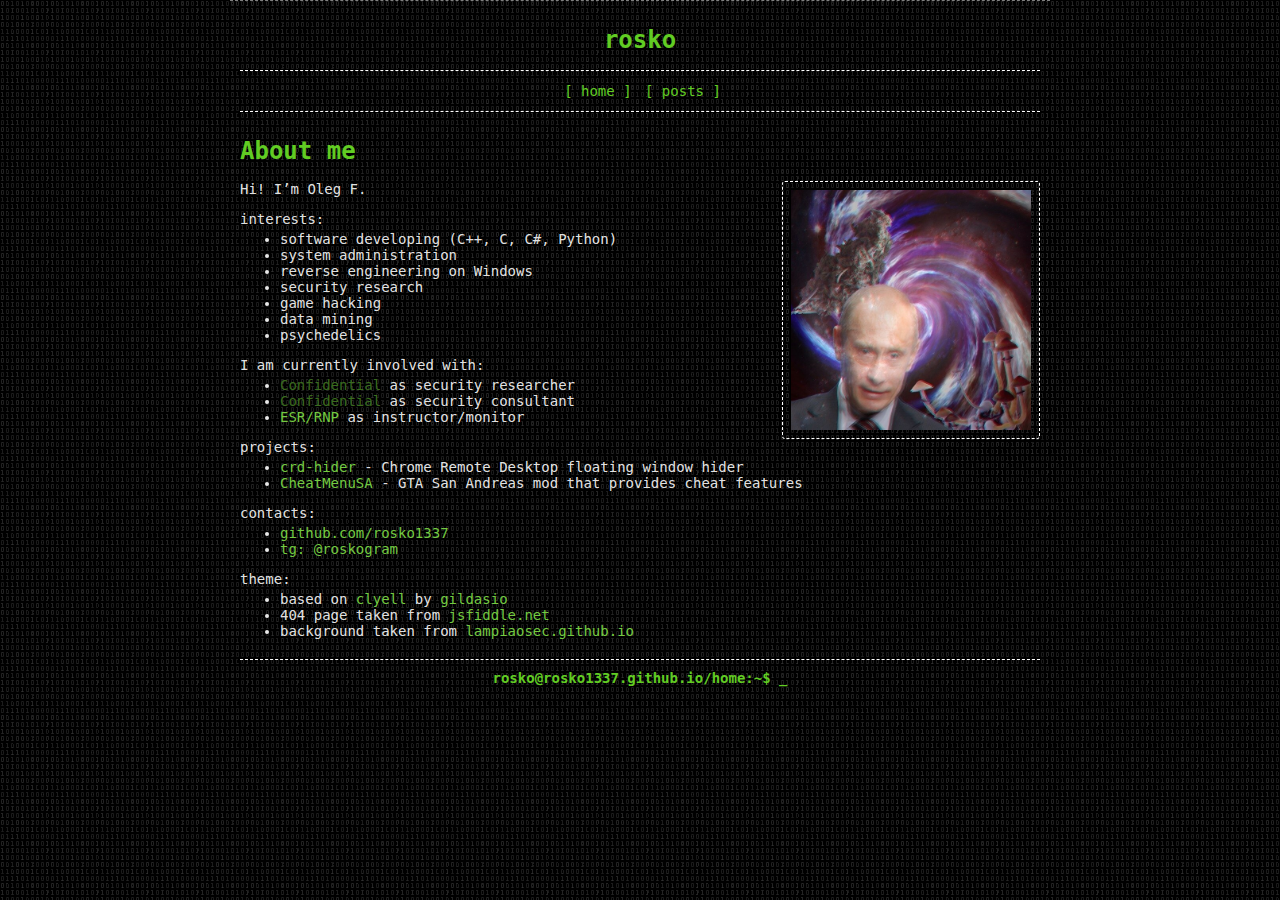
==== index.html @ 86880964 "first commit" ====
<!DOCTYPE html>
<html>
    <head>
        <title>rosko</title>
        <meta charset="utf-8">
        <meta name="description" content="I know that what I'm doing looks stupid, but I'm a big boy and really want to do this.">
        <meta http-equiv="X-UA-Compatible" content="IE=edge">
        <meta name="viewport" content="width=device-width, initial-scale=1">
        <link rel="stylesheet" href="/style.css">
        <link rel="shortcut icon" href="/assets/img/favicon.jpg">
    </head>
    <body>
        <div class="container">
            <header class="row">
                <div class="col-lg-8 col-lg-offset-2">
                    <h1 class="">rosko</h1>
                </div>
            </header>
    
            <div class="row">
                <div class="col-lg-8 col-lg-offset-2">
                    <div class="menu">
                        <ul>
                            <li><a href="/">[ home ]</a></li>
                            <li><a href="/posts.html">[ posts ]</a></li>
                        </ul>
                    </div>
                </div>
            </div>

            <main>
                <div class="row">
                    <div class="col-lg-8 col-lg-offset-2">
                        <main>
                            <div class="post">
                                <header class="post-header">
                                    <h1>About me</h1>
                                </header>

                                <article class="post-content-about">
                                    <p><img src="/assets/img/favicon.jpg" alt="abcdef" style="width: 30%; float: right" /></p>

                                    <p>Hi! I’m Oleg F.</p>

                                    <p>interests:</p>
                                    <ul>
                                        <li>software developing (C++, C, C#, Python)</li>
                                        <li>system administration</li>
                                        <li>reverse engineering on Windows</li>
                                        <li>security research</li>
                                        <li>game hacking</li>
                                        <li>data mining</li>
                                        <li>psychedelics</li>
                                    </ul>

                                    <p>I am currently involved with:</p>
                                    <ul>
                                        <li><a href="">Confidential</a> as security researcher</li>
                                        <li><a href="">Confidential</a> as security consultant</li>
                                        <li><a href="https://esr.rnp.br">ESR/RNP</a> as instructor/monitor</li>
                                    </ul>

                                    <p>projects:</p>
                                    <ul>
                                        <li><a href="https://github.com/rosko1337/crd-hider">crd-hider</a> - Chrome Remote Desktop floating window hider</li>
                                        <li><a href="https://github.com/rosko1337/CheatMenuSA">CheatMenuSA</a> - GTA San Andreas mod that provides cheat features</li>
                                    </ul>

                                    <p>contacts:</p>
                                    <ul>
                                        <li><a href="https://github.com/rosko1337">github.com/rosko1337</a></li>
                                        <li><a href="https://t.me/roskogram">tg: @roskogram</a></li>
                                    </ul>

                                    <p>theme:</p>
                                    <ul>
                                        <li>based on <a href="https://gildasio.github.io/clyell/">clyell</a> by <a href="https://github.com/gildasio">gildasio</a></li>
                                        <li>404 page taken from <a href="https://jsfiddle.net/">jsfiddle.net</a></li>
                                        <li>background taken from <a href="https://lampiaosec.github.io/">lampiaosec.github.io</a></li>
                                    </ul>
                                </article>
                            </div>
                        </main>
                    </div>
                </div>
            </main>
    
            <div class="row">
                <div class="col-lg-8 col-lg-offset-2">
                    <footer>
                        rosko@rosko1337.github.io/home:~$ <span class="cursor">_</span>
                    </footer>
                </div>
            </div>
        </div>
    </body>
</html>
---- style.css ----
body {
    min-height: 100vh;
    height: 100%;
    background-color: rgb(25,26,27);
    background-image: url("/assets/img/background.gif");
    margin: 0;
}

.container {
    max-width: 800px;
    border-top: 1px dashed rgba(255,255,255,0.5);
    margin: 0 auto;
    padding: 0 10px;
    font-family: monospace;
    font-size: 14px;
    line-height: unset !important;
    color: rgba(255,255,255,0.9);
    text-align: center;
}
h1 {
  color: #61cc23;
  font-size: 24px;
  font-family: monospace;
  font-weight: bold;
}
h2 { color: rgba(97, 204, 35,0.7); }
h3 { color: rgba(97, 204, 35,0.6); }
h4 { color: rgba(97, 204, 35,0.5); }
h5 { color: rgba(97, 204, 35,0.4); }
h6 { color: rgba(97, 204, 35,0.3); }
footer {
    color: #61cc23;
    font-weight: bold;
    border-top: dashed 1px rgba(255,255,255);
    margin: 20px auto 15px;
    padding-top: 10px;
}
header {
    margin-top: 25px;
    margin-bottom: 10px;
    color: #61cc23;
}
header p {
    text-align: left;
    margin: 0;
    /* color: rgba(220,220,0,0.7); */
    color: rgba(255,255,255,0.5);
}
a {
    text-decoration: none;
    color: #61cc23;
}
a:visited {
    color: #3a6b1e;
}

@keyframes cursor-blink {
    0% { opacity: 1.0; }
    50% { opacity: 0.0; }
    100% { opacity: 1.0; }
}

.cursor {
    animation: cursor-blink 1.5s step-end infinite;
}

@keyframes fa-author-colors {
    0% {
        transform: rotateX(17deg) rotateY(9deg);
    }
    10% {
        transform: rotateX(27deg) rotateY(0deg);
    }
    30% {
        transform: rotateX(37deg) rotateY(19deg);
    }
    50% {
        transform: rotateX(-57deg) rotateY(9deg);
    }
    70% {
        transform: rotateX(20deg) rotateY(-10deg);
    }
    90% {
        transform: rotateX(17deg) rotateY(9deg);
    }
    100% {
        transform: rotateX(-32deg) rotateY(19deg);
    }
}

.mCont {
    text-align: center;
    perspective: 320px;
}

.mCont h1 {
    font-weight: 700;
    font-size: 24em;
    margin: 10% 0 30px;
    font-family: "Monaco", "Andale Mono", "Lucida Console", "Bitstream Vera Sans Mono", "Courier New", Courier, monospace;
    transform: rotateX(17deg) rotateY(9deg);
    transform-style: preserve-3d;
    animation: fa-author-colors 50s infinite;
}

.post-content-about ul {
    margin-top: -10px;
}

.menu {
    border-top: 1px dashed rgba(255,255,255);
    border-bottom: 1px dashed rgba(255,255,255);
    margin-bottom: 10px;
}
.menu ul {
    margin-top: 12px;
    margin-bottom: 12px;
    padding-left: 0px;
}
.menu ul li {
    display: inline;
    margin-left: 5px;
}
.menu ul li a {
    text-decoration: none;
    color: #61cc23;
}
.menu ul li a:hover {
    font-weight: 900;
}
main {
    text-align: justify;
}
a:hover {
		color: #61cc23;
}
pre {
    /*background-color: rgba(255,255,255,0.05);*/
    background-color: #121212;
    border: 1px dashed rgba(255,255,255,0.5);
    padding: 8px;
    -webkit-border-radius: 3px;
    -moz-border-radius: 3px;
    border-radius: 3px;
    overflow:auto;
		font-family: monospace;
		font-size: 12px;
		color: rgba(255,255,255,0.4);
}
img {
    max-width: 80%;
    display: block;
    margin-left: auto;
    margin-right: auto;
    border: 1px dashed rgba(255,255,255);
    padding: 8px;
    -webkit-border-radius: 3px;
    -moz-border-radius: 3px;
    border-radius: 3px;
}
iframe {
    width: 750px;
    height: 400px;
    border: 1px dashed rgba(255,255,255,0.5);
    padding: 8px;
		margin-bottom: 10px;
    -webkit-border-radius: 3px;
    -moz-border-radius: 3px;
    border-radius: 3px;
}
.feed-recomendation {
	border-top: 1px dashed rgba(255,255,255,0.5);
	border-bottom: 1px dashed rgba(255,255,255,0.5);
	margin-top: 10px;
	padding-top: 10px;
	padding-bottom: 10px;
}

/* Table style */
audio {
  width: 90%;
}

table {
    width: 100%;
    border-collapse: collapse;
    text-align: center;
}

th, td {
    border: 1px dashed rgba(255, 255, 255, 0.5);
    text-align: center;
    padding: 5px;
}

caption {
    display: none;
}

/* End Table style */

.comment {
    color: rgba(255,255,255,0.3);
}
.reserved, main li > a {
    color: #74ca42;
}
.string {
    color: #74ca42;
}
.function {
    color: rgba(255,255,255,0.5);
}
.number {
    color: rgba(255,255,255,0.7);
}

blockquote {
    border-left: solid 5px rgba(255,255,255,0.4);
    padding-left: 5px;
    margin: unset;
    font-size: 14px;
}

code {
    background: none !important;
    color: rgba(255,255,255,0.4);
}

/* Source: https://github.com/systemd/systemd/blob/4d74273d69d364fd2a97d9867feac26861964514/docs/style.css#L254 */
.highlight, .highlight .w {
color: #d0d0d0;
}
.highlight .err {
color: #151515;
background-color: #ac4142;
}
.highlight .c, .highlight .ch, .highlight .cd, .highlight .cm, .highlight .cpf, .highlight .c1, .highlight .cs {
color: #505050;
}
.highlight .cp {
color: #f4bf75;
}
.highlight .nt {
color: #f4bf75;
}
.highlight .o, .highlight .ow {
color: #d0d0d0;
}
.highlight .p, .highlight .pi {
color: #d0d0d0;
}
.highlight .gi {
color: #90a959;
}
.highlight .gd {
color: #ac4142;
}
.highlight .gh {
color: #6a9fb5;
font-weight: bold;
}
.highlight .k, .highlight .kn, .highlight .kp, .highlight .kr, .highlight .kv {
color: #aa759f;
}
.highlight .kc {
color: #d28445;
}
.highlight .kt {
color: #d28445;
}
.highlight .kd {
color: #d28445;
}
.highlight .s, .highlight .sb, .highlight .sc, .highlight .dl, .highlight .sd, .highlight .s2, .highlight .sh, .highlight .sx, .highlight .s1 {
color: #90a959;
}
.highlight .sa {
color: #aa759f;
}
.highlight .sr {
color: #75b5aa;
}
.highlight .si {
color: #8f5536;
}
.highlight .se {
color: #8f5536;
}
.highlight .nn {
color: #f4bf75;
}
.highlight .nc {
color: #f4bf75;
}
.highlight .no {
color: #f4bf75;
}
.highlight .na {
color: #6a9fb5;
}
.highlight .m, .highlight .mb, .highlight .mf, .highlight .mh, .highlight .mi, .highlight .il, .highlight .mo, .highlight .mx {
color: #90a959;
}
.highlight .ss {
color: #90a959;
}
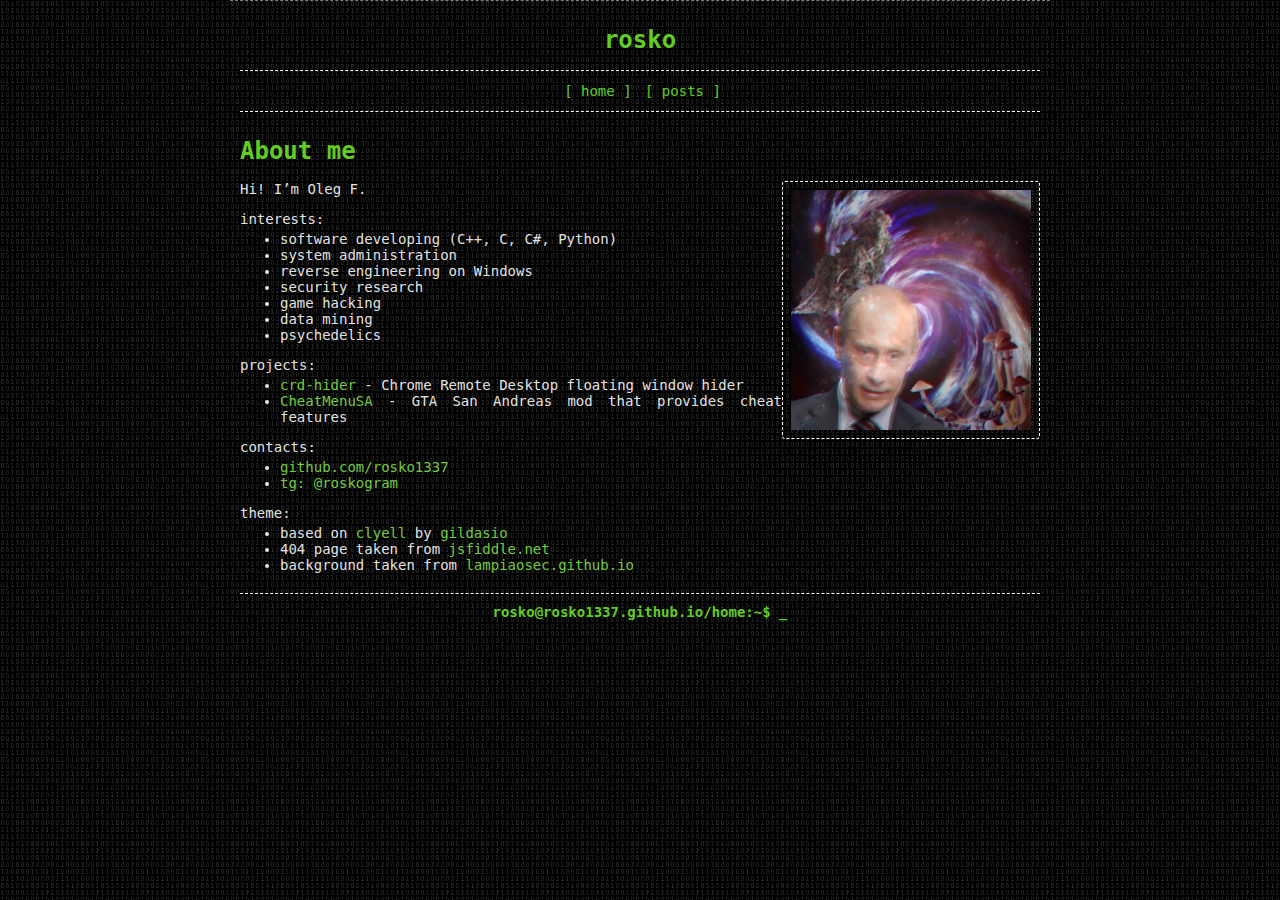
==== commit bdc56dd0: "whoopsie" ====
--- a/index.html
+++ b/index.html
@@ -53,13 +53,6 @@
                                         <li>psychedelics</li>
                                     </ul>
 
-                                    <p>I am currently involved with:</p>
-                                    <ul>
-                                        <li><a href="">Confidential</a> as security researcher</li>
-                                        <li><a href="">Confidential</a> as security consultant</li>
-                                        <li><a href="https://esr.rnp.br">ESR/RNP</a> as instructor/monitor</li>
-                                    </ul>
-
                                     <p>projects:</p>
                                     <ul>
                                         <li><a href="https://github.com/rosko1337/crd-hider">crd-hider</a> - Chrome Remote Desktop floating window hider</li>
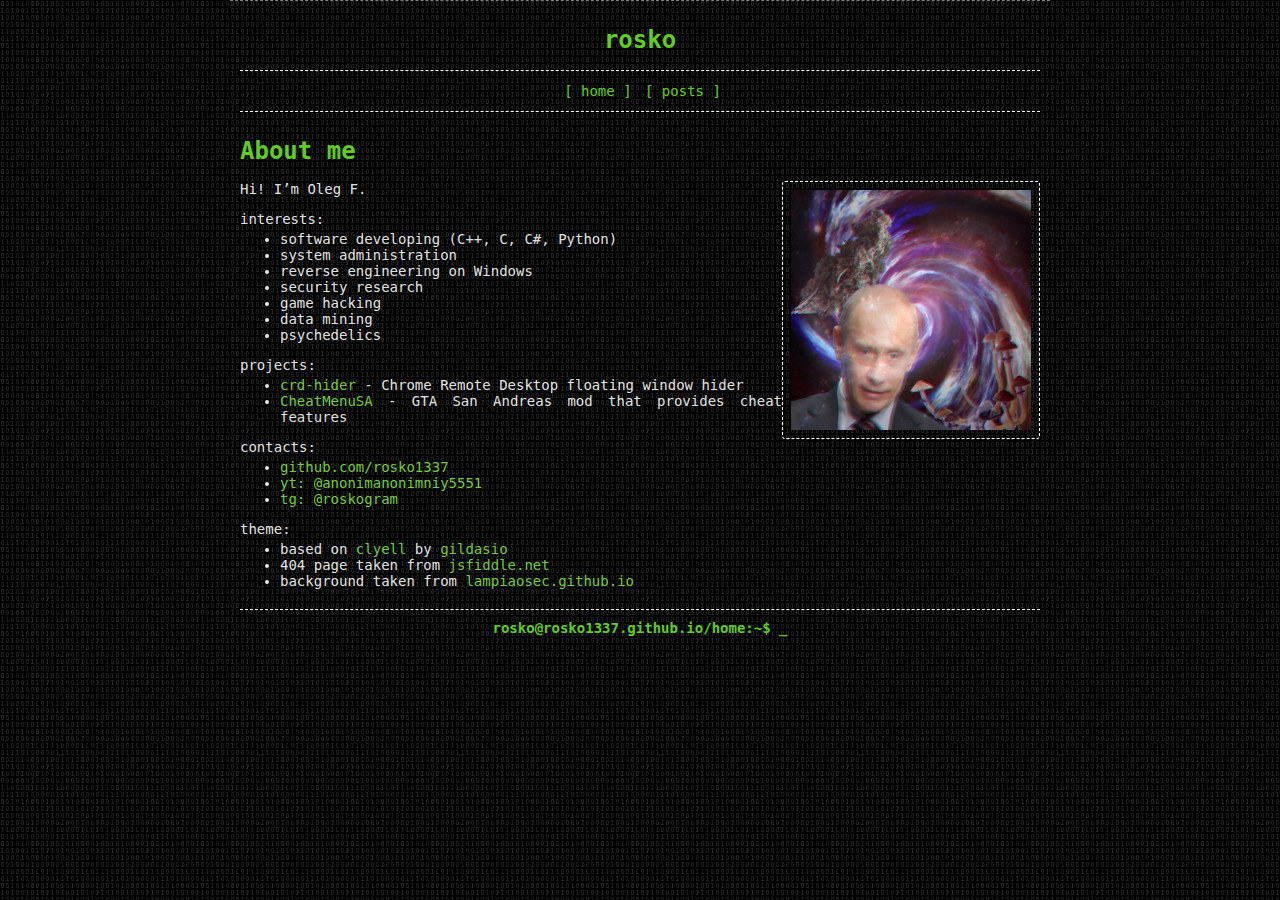
==== commit 3a932321: "yt link" ====
--- a/index.html
+++ b/index.html
@@ -22,7 +22,7 @@
                     <div class="menu">
                         <ul>
                             <li><a href="/">[ home ]</a></li>
-                            <li><a href="/posts.html">[ posts ]</a></li>
+                            <li><a href="/posts">[ posts ]</a></li>
                         </ul>
                     </div>
                 </div>
@@ -62,6 +62,7 @@
                                     <p>contacts:</p>
                                     <ul>
                                         <li><a href="https://github.com/rosko1337">github.com/rosko1337</a></li>
+                                        <li><a href="https://www.youtube.com/@anonimanonimniy5551">yt: @anonimanonimniy5551</a></li>
                                         <li><a href="https://t.me/roskogram">tg: @roskogram</a></li>
                                     </ul>
 
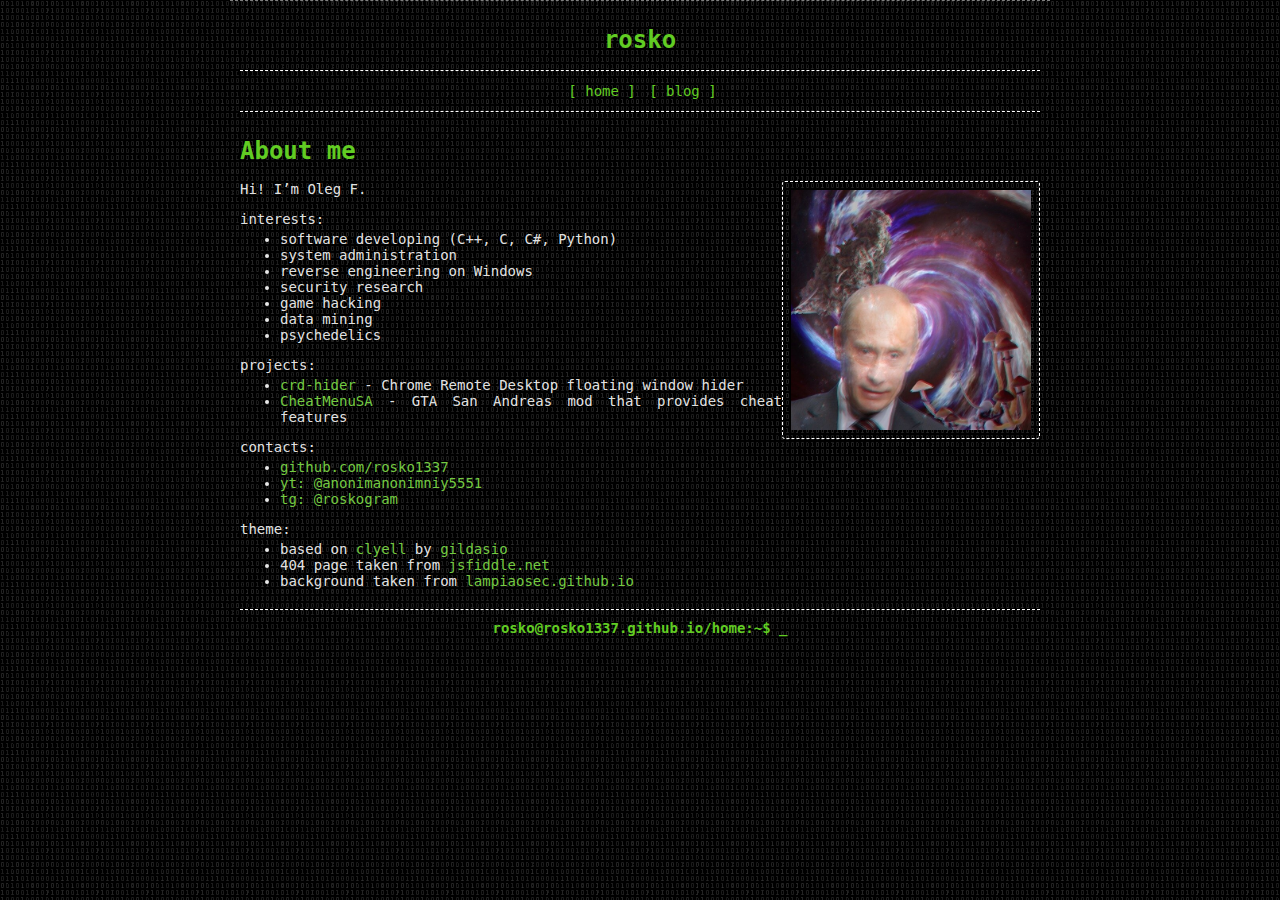
==== commit 81f583e8: "here we go again" ====
--- a/index.html
+++ b/index.html
@@ -22,7 +22,7 @@
                     <div class="menu">
                         <ul>
                             <li><a href="/">[ home ]</a></li>
-                            <li><a href="/posts">[ posts ]</a></li>
+                            <li><a href="/blog">[ blog ]</a></li>
                         </ul>
                     </div>
                 </div>
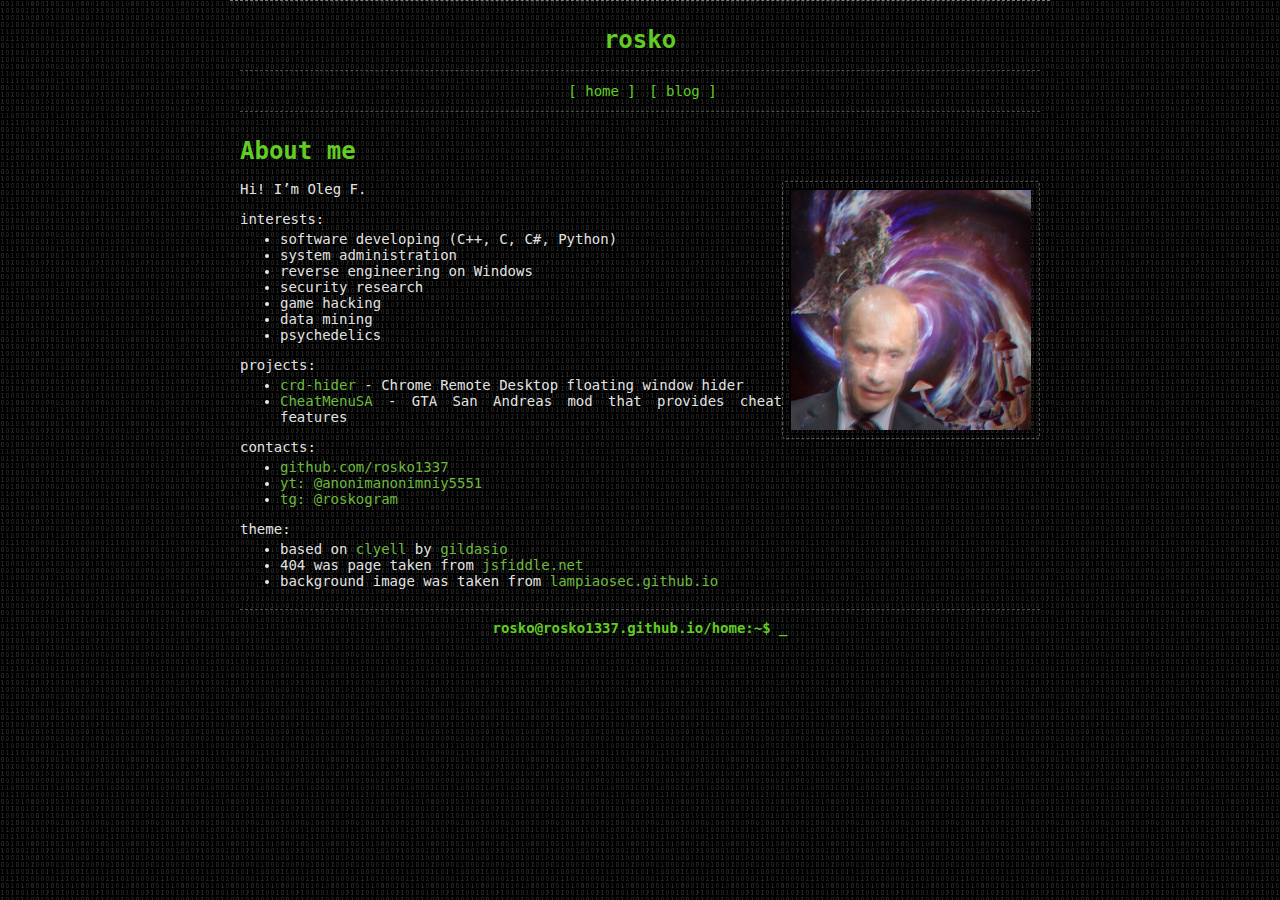
==== commit 4b88990a: "fix some typos" ====
--- a/index.html
+++ b/index.html
@@ -69,8 +69,8 @@
                                     <p>theme:</p>
                                     <ul>
                                         <li>based on <a href="https://gildasio.github.io/clyell/">clyell</a> by <a href="https://github.com/gildasio">gildasio</a></li>
-                                        <li>404 page taken from <a href="https://jsfiddle.net/">jsfiddle.net</a></li>
-                                        <li>background taken from <a href="https://lampiaosec.github.io/">lampiaosec.github.io</a></li>
+                                        <li>404 was page taken from <a href="https://jsfiddle.net/">jsfiddle.net</a></li>
+                                        <li>background image was taken from <a href="https://lampiaosec.github.io/">lampiaosec.github.io</a></li>
                                     </ul>
                                 </article>
                             </div>
--- a/style.css
+++ b/style.css
@@ -31,7 +31,7 @@
 footer {
     color: #61cc23;
     font-weight: bold;
-    border-top: dashed 1px rgba(255,255,255);
+    border-top: dashed 1px rgba(255,255,255, 0.3);
     margin: 20px auto 15px;
     padding-top: 10px;
 }
@@ -108,8 +108,8 @@
 }
 
 .menu {
-    border-top: 1px dashed rgba(255,255,255);
-    border-bottom: 1px dashed rgba(255,255,255);
+    border-top: 1px dashed rgba(255,255,255, 0.3);
+    border-bottom: 1px dashed rgba(255,255,255, 0.3);
     margin-bottom: 10px;
 }
 .menu ul {
@@ -152,7 +152,7 @@
     display: block;
     margin-left: auto;
     margin-right: auto;
-    border: 1px dashed rgba(255,255,255);
+    border: 1px dashed rgba(255,255,255, 0.3);
     padding: 8px;
     -webkit-border-radius: 3px;
     -moz-border-radius: 3px;
@@ -203,10 +203,10 @@
     color: rgba(255,255,255,0.3);
 }
 .reserved, main li > a {
-    color: #74ca42;
+    color: #6cb93f;
 }
 .string {
-    color: #74ca42;
+    color: #6cb93f;
 }
 .function {
     color: rgba(255,255,255,0.5);
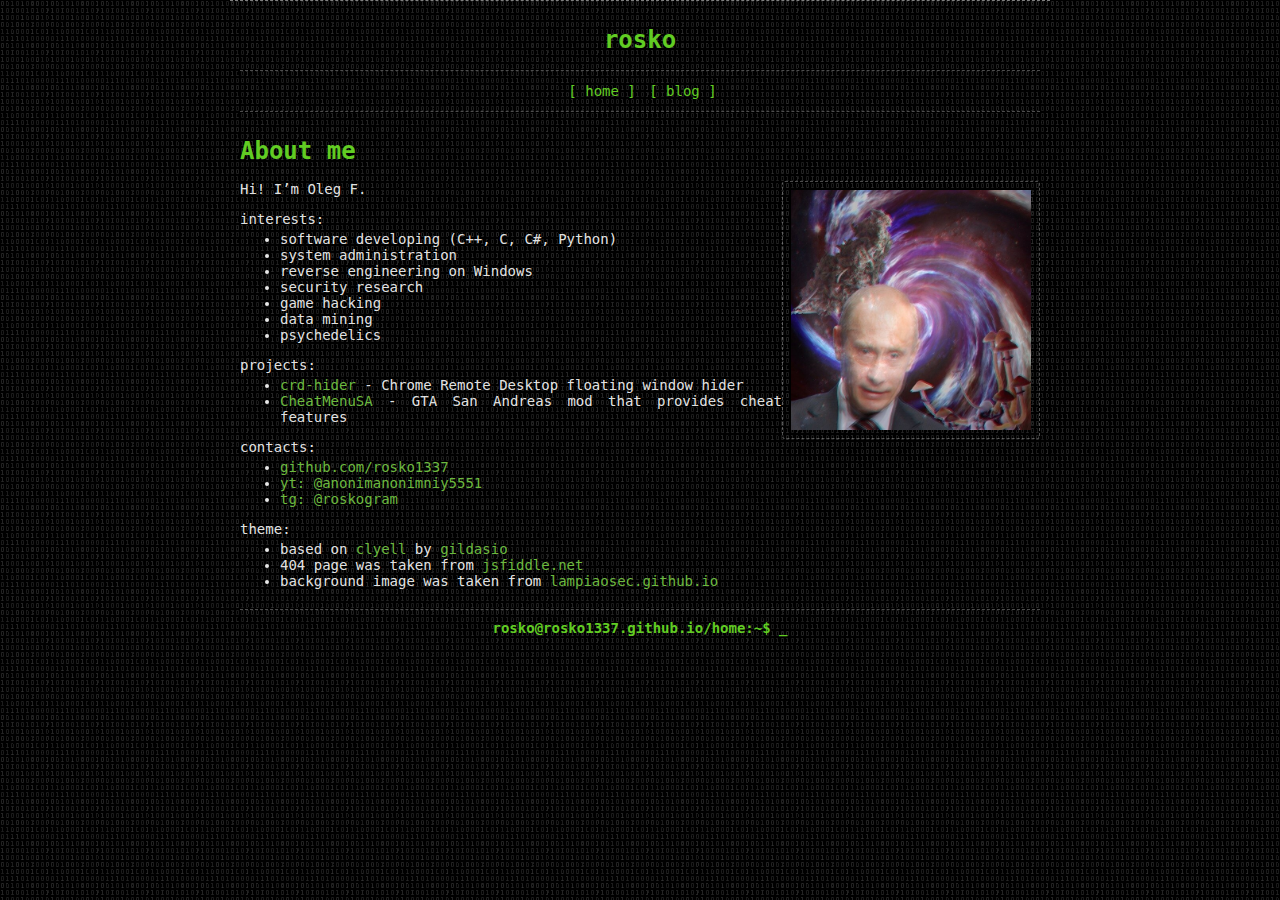
==== commit a362bae3: "lmao" ====
--- a/index.html
+++ b/index.html
@@ -69,7 +69,7 @@
                                     <p>theme:</p>
                                     <ul>
                                         <li>based on <a href="https://gildasio.github.io/clyell/">clyell</a> by <a href="https://github.com/gildasio">gildasio</a></li>
-                                        <li>404 was page taken from <a href="https://jsfiddle.net/">jsfiddle.net</a></li>
+                                        <li>404 page was taken from <a href="https://jsfiddle.net/">jsfiddle.net</a></li>
                                         <li>background image was taken from <a href="https://lampiaosec.github.io/">lampiaosec.github.io</a></li>
                                     </ul>
                                 </article>
